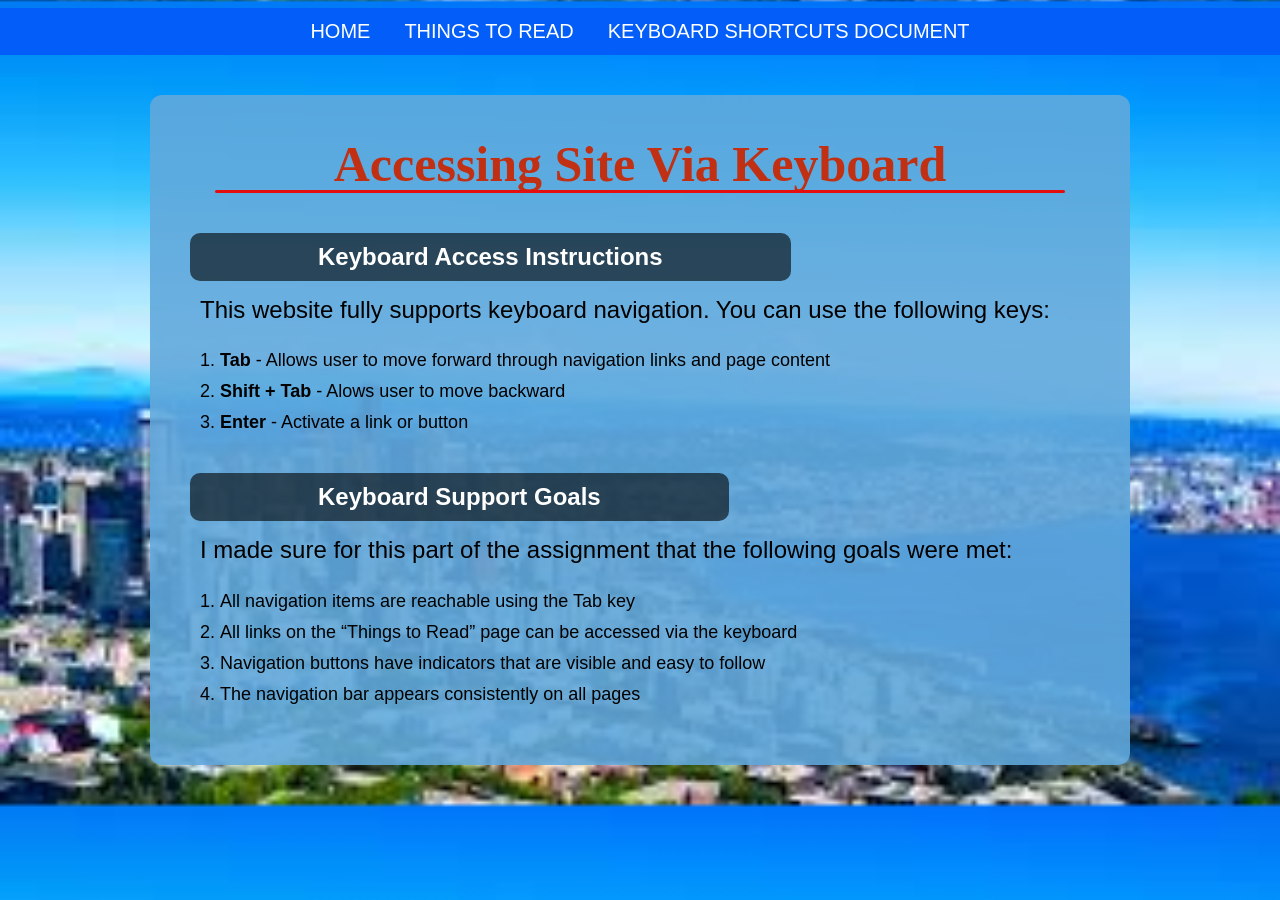
==== keyboard-shortcuts.html @ 711b93a7 "chnages" ====
<!doctype html>
<html lang="en">

<head>
    <meta charset="UTF-8" />
    <title>Things to Read</title>
    <link rel="stylesheet" href="styles/styles.css" />
</head>

<body>

    <nav class="navbar" aria-label="Main Navigation">
        <ul>
            <li><a href="index.html" tabindex="0">HOME</a></li>
            <li><a href="things-to-read.html" tabindex="0">THINGS TO READ</a></li>
            <li><a href="keyboard-shortcuts.html" tabindex="0">KEYBOARD SHORTCUTS DOCUMENT</a></li>
        </ul>
    </nav>

    <div class="page-wrapper">

        <header class="title">
            <h1>Accessing Site Via Keyboard</h1>
        </header>

        <section class="keyboard-docs">
            <h2>Keyboard Access Instructions</h2>
            <p>This website fully supports keyboard navigation. You can use the following keys:</p>

            <ul>
                <li><strong>Tab</strong> - Allows user to move forward through navigation links and page content</li>
                <li><strong>Shift + Tab</strong> - Alows user to move backward</li>
                <li><strong>Enter</strong> - Activate a link or button</li>
            </ul>

            <h2>Keyboard Support Goals</h2>
            <p>
                I made sure for this part of the assignment that the following goals were met:
            </p>
            <ul>
                <li>All navigation items are reachable using the Tab key</li>
                <li>All links on the “Things to Read” page can be accessed via the keyboard</li>
                <li>Navigation buttons have indicators that are visible and easy to follow</li>
                <li>The navigation bar appears consistently on all pages</li>
            </ul>
        </section>

    </div>

</body>

</html>
---- styles/styles.css ----
/* Background image */
body {
    background-image: url('../images/images.jpg');
    background-size: cover;
    font-family: Arial, sans-serif;
}


/* Navigation bar */
.navbar {
    width: 100vw;
    background: rgb(3, 93, 249);
    padding: 12px 0;
    position: relative;
    left: 50%;
    right: 50%;
    margin-left: -50vw;
    margin-right: -50vw;
}

.navbar ul {
    max-width: 900px;
    list-style: none;
    display: flex;
    gap: 10px;
    justify-content: center;
    padding: 0px;
    margin: 0 auto;
}

.navbar a {
    color: white;
    font-size: 20px;
    text-decoration: none;
    padding: 6px 12px;
}

/* Keyboard clicking and hovering things for navigation */
.navbar a:focus{
    outline: 1px solid white;
    background: rgb(2, 19, 251);
}

.navbar a:hover{
    outline: 1px solid white;

}


/* Reading list */
.reading-list ul {
    list-style: square;
    padding-left: 20px;
}

.reading-list a {
    font-size: 20px;
    color: black;
}

/* Keyboard clicking and hovering things for readling link */
.reading-list a:focus {
    outline: 1px solid white;
}

.reading-list a:hover {
    outline: 1px solid white;

}

.reading-list h2 {
    color: black;
    font-size: 30px;
    text-align: left;
    margin-bottom: 0px;
    padding: 10px;
    margin-top: 30px;
}

.reading-list ul {
    list-style:inside;
    padding: 10px;
    border-radius: 10px;
    margin-top: 0px;
    margin-bottom: 0px;
}

.reading-list li {
    color: black;
    font-size: 23px;
    text-align: left;
    margin-top: 0px;
    margin-bottom: 8px;
}

/* Dark overlay wrapper for accessibility */
.page-wrapper {
    background: rgba(98, 169, 221, 0.895);
    padding: 40px;
    max-width: 900px;
    margin: 40px auto;
    border-radius: 12px;
}

/* Title */
.title h1 {
    font-family:cursive;
    font-size: 50px;
    color: #c13013;
    text-align: center;
    margin-bottom: 20px;
    margin-top: 0px;
    padding-bottom: 0px;
    position: relative;
    /* border-bottom: #c13013 solid 2px; */
}

.title h1::after {
    content: "";
    width: 850px;
    height: 3px;
    background: rgb(227, 15, 15);
    position: absolute;
    bottom: 0;
    left: 50%;
    transform: translateX(-50%);
    border-radius: 2px;
}




.about-section,
.interests-section
 {
    text-align: left;
}


/* Section headings */
.about-section h2,
.interests-section h2
 {
    color: #FFFFFF;
    text-align: center;
    margin-bottom: 0px;
    padding: 10px 128px;
    background: rgba(0, 0, 0, 0.6); 
    border-radius: 10px;
    display: inline-block;

}

/* About text */
.about-section p {
    /* background-color: rgba(231, 231, 233, 0.675); */
    text-align: left;
    font-size: 32px;
    color: black;
    padding: 10px;
    border-radius: 8px;
    font-size: 20px;
    line-height: 1.6;
    margin-top: 0px;
    margin-bottom: 5px;
}

/* Interests list */
.interests-section ul {
    /* background-color: rgba(0, 0, 0, 0.7); */
    /* border: 2px solid #555; */
    list-style: inside circle;
    padding: 10px;
    border-radius: 10px;
}

.interests-section li {
    color: black;
    font-size: 22px;
    text-align: left;
    margin-top: 0px;
    margin-bottom: 10px;
}


.extra-section h2 {
    color: #FFFFFF;
    border-top: #FFFFFF solid 2px;
    padding-top: 18px;
    text-align: left;
    margin: 0px;
    margin-top: 50px;
}


/* Contact section */
.extra-section p {
    color: #FFFFFF;
    font-size: 18px;
    padding: 0px;
    margin-top: 5px;
    margin-bottom: 5px;
}



.keyboard-docs h2 {
    color: #FFFFFF;
    text-align: center;
    margin-bottom: 0px;
    padding: 10px 128px;
    background: rgba(0, 0, 0, 0.6); 
    border-radius: 10px;
    display: inline-block;
}

.keyboard-docs p {
    text-align: left;
    font-size: 32px;
    color: black;
    padding: 10px;
    border-radius: 8px;
    font-size: 24px;
    line-height: 1.6;
    margin-top: 0px;
    margin-bottom: 1px;
}

.keyboard-docs ul {
    list-style: inside decimal;
    padding: 10px;
    border-radius: 10px;
    margin-top: 0px;
    margin-bottom: 0px;
}

.keyboard-docs li {
    color: black;
    font-size: 18px;
    text-align: left;
    margin-top: 0px;
    margin-bottom: 10px;
}
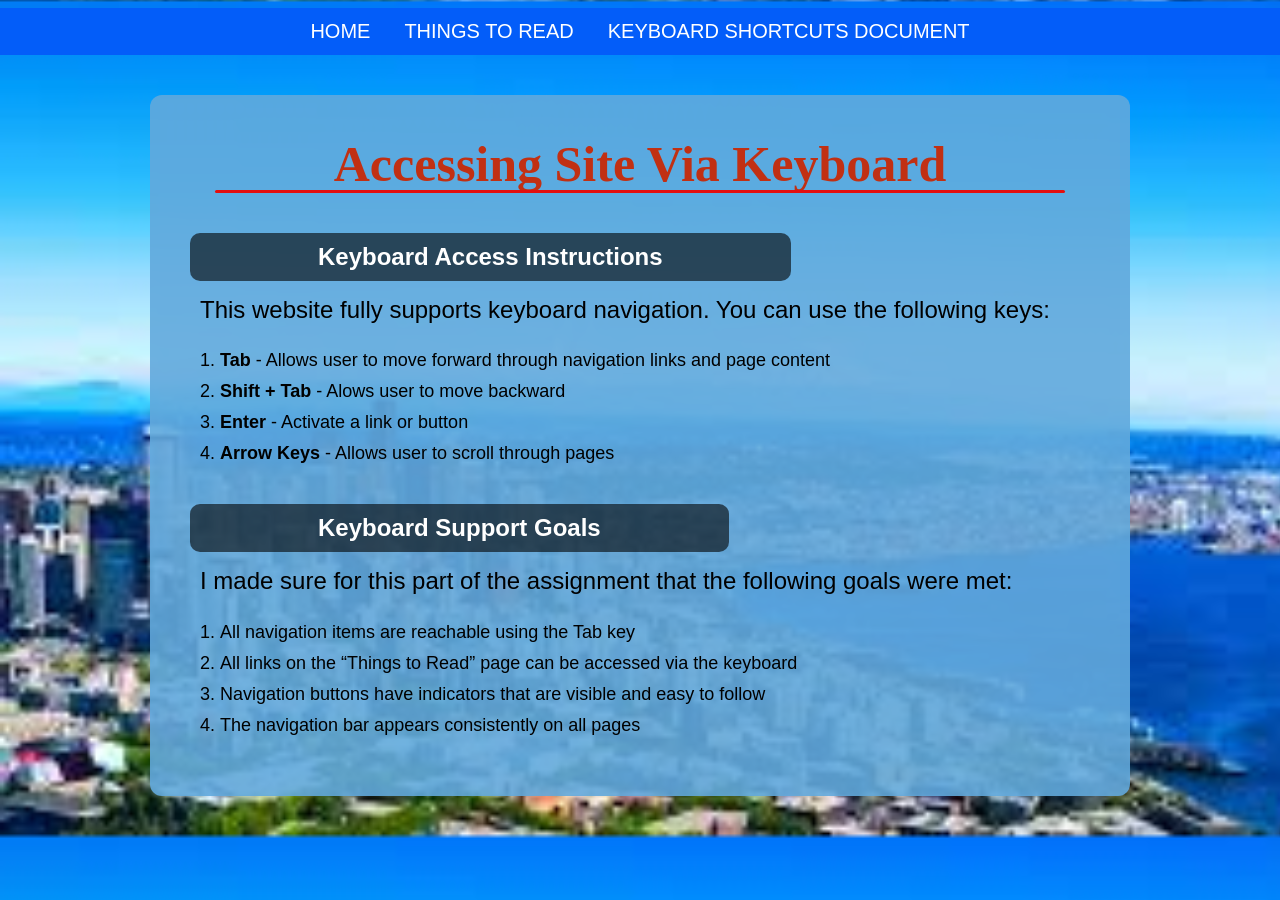
==== commit 47c82291: "d" ====
--- a/keyboard-shortcuts.html
+++ b/keyboard-shortcuts.html
@@ -31,6 +31,7 @@
                 <li><strong>Tab</strong> - Allows user to move forward through navigation links and page content</li>
                 <li><strong>Shift + Tab</strong> - Alows user to move backward</li>
                 <li><strong>Enter</strong> - Activate a link or button</li>
+                <li><strong>Arrow Keys</strong> - Allows user to scroll through pages</li>
             </ul>
 
             <h2>Keyboard Support Goals</h2>
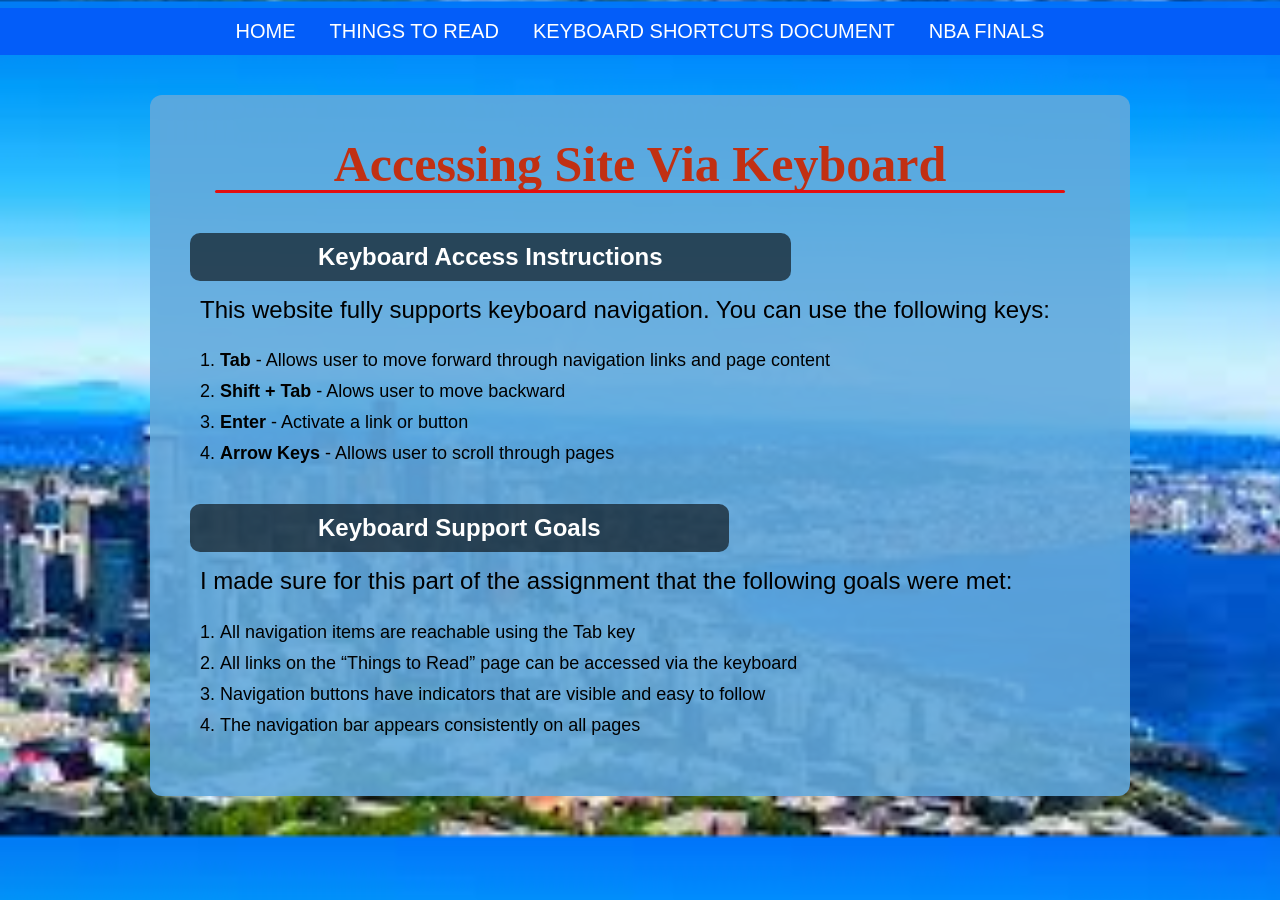
==== commit 4d1225e9: "ch" ====
--- a/keyboard-shortcuts.html
+++ b/keyboard-shortcuts.html
@@ -14,6 +14,7 @@
             <li><a href="index.html" tabindex="0">HOME</a></li>
             <li><a href="things-to-read.html" tabindex="0">THINGS TO READ</a></li>
             <li><a href="keyboard-shortcuts.html" tabindex="0">KEYBOARD SHORTCUTS DOCUMENT</a></li>
+            <li><a href="nba-finals.html" tabindex="0">NBA FINALS</a></li>
         </ul>
     </nav>
 
--- a/styles/styles.css
+++ b/styles/styles.css
@@ -240,4 +240,89 @@
     text-align: left;
     margin-top: 0px;
     margin-bottom: 10px;
+}
+
+
+body.NBA {
+    background: black;
+    background-image: none;
+    
+}
+
+.finals-wrapper {
+    max-width: 1800px;
+    margin: 40px auto;
+    padding: 0 20px;
+}
+
+
+.finals {
+    position: relative;
+    margin-bottom: 40px;
+}
+
+.finals-img {
+    width: 100%;
+    height: 890px;
+    object-fit:fill;
+    object-position: top;
+    filter: brightness(90%);
+}
+
+
+
+.finals-grid {
+    display: grid;
+    grid-template-columns: repeat(auto-fit, minmax(280px, 1fr));
+    gap: 5px;
+}
+
+.finals-card {
+    background: rgba(255, 255, 255, 0.88);
+    padding: 5px;
+    transition: transform 0.5s ease;
+    cursor: pointer;
+    border-radius: 3px;
+}
+
+.finals-card:hover {
+    transform: translateY(-23px);
+}
+
+.card-img {
+    width: 100%;
+    height: 580px;
+    object-fit: cover;
+    object-position: top;
+    border-radius: 6px;
+}
+
+/* TEXT OVERLAY */
+.finals-card h3,
+.finals-card p {
+    position: absolute;
+    left: 20px;
+    right: 20px;
+    color: white;
+    opacity: 0;
+    transform: translateY(23px);
+    transition: opacity 0.4s ease, transform 0.4s ease;
+}
+
+.finals-card h3 {
+    bottom: 400px;
+    font-size: 48px;
+    font-weight: bold;
+}
+
+.finals-card p {
+    bottom: 50px;
+    font-size: 29px;
+}
+
+/* SHOW TEXT ON HOVER */
+.finals-card:hover h3,
+.finals-card:hover p {
+    opacity: 1;
+    transform: translateY(0);
 }
